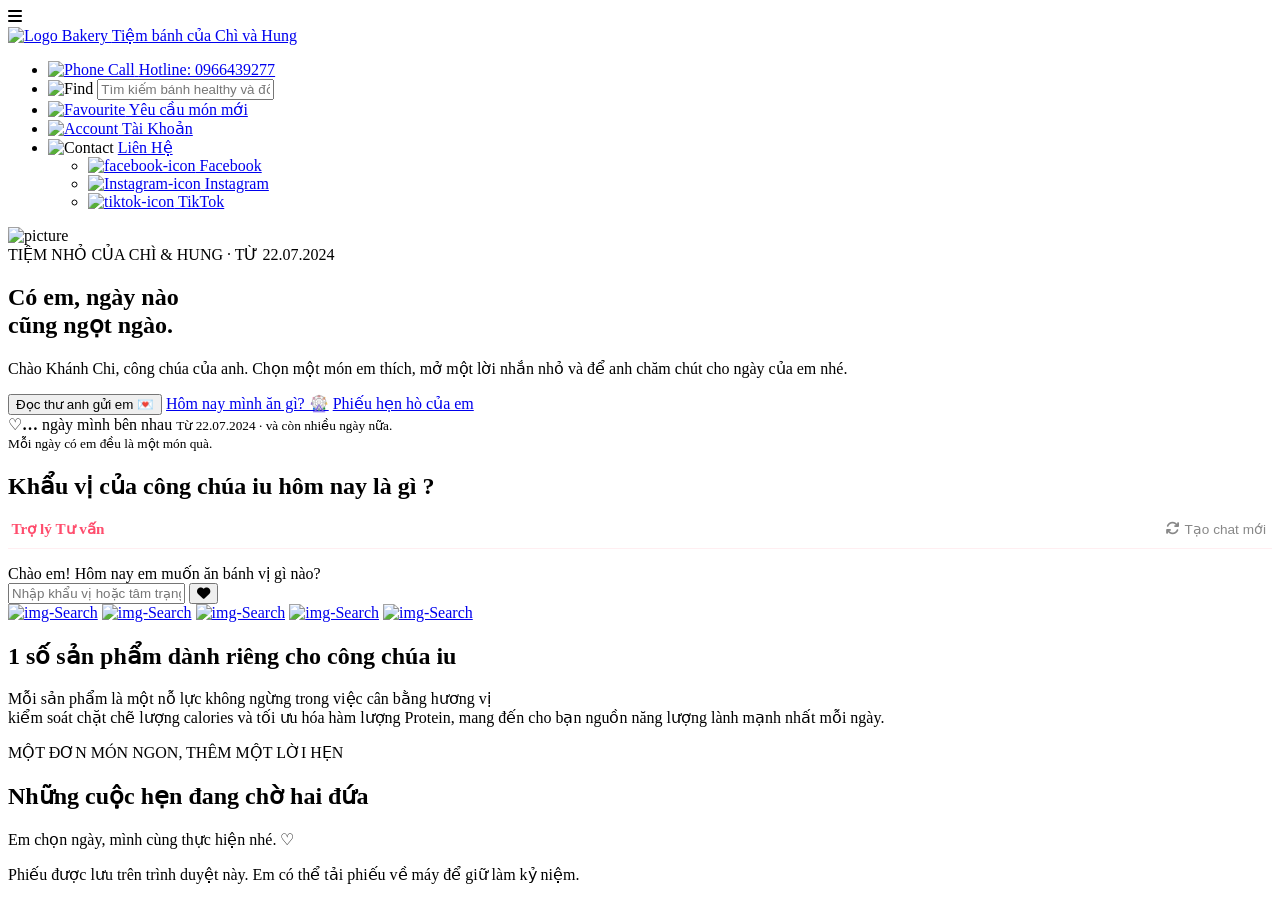
==== src/main/resources/static/index.html @ f4af9a15 "update" ====
<!doctype html>
<html lang="vi">
<head>
    <meta charset="UTF-8" />
    <meta name="viewport" content="width=device-width, initial-scale=1" />
    <title>Tiệm bánh của Chì và Hung ♡</title>
    <link rel="stylesheet" href="/assets/css/style.css" />
    <link rel="stylesheet" href="/assets/css/cart.css" />
    <link rel="stylesheet" href="/assets/css/premium.css" /> 
    <link rel="stylesheet" href="https://cdnjs.cloudflare.com/ajax/libs/font-awesome/6.4.0/css/all.min.css">
    <link rel="stylesheet" href="/assets/css/love.css?v=1">
    <script src="/assets/js/love.js?v=2" defer></script>
    <link rel="stylesheet" href="/assets/css/food-wheel.css?v=2">
    <script src="/assets/js/food-wheel.js?v=2" defer></script>
    <link rel="stylesheet" href="/assets/css/quick-nav.css?v=1">
    <script src="/assets/js/quick-nav.js?v=1" defer></script>
    <link rel="stylesheet" href="/assets/css/date-invitation.css?v=1">
    <script src="/assets/js/date-invitation.js?v=1" defer></script>
</head>
<body>
<header>
    <div id="main">
        <div class="header">
            <div class="mobile-menu-btn" onclick="toggleMobileMenu()">
                <i class="fas fa-bars"></i>
            </div>
            <div class="brand-logo"> 
                <a href="/index.html">
                    <img src="/assets/img/Logo.JPEG" alt="Logo Bakery" class="logo-img" onclick="openLogoModal(event)" />
                    <span class="brand-name">Tiệm bánh của Chì và Hung</span>
                </a>
            </div>
            <ul class="nav" id="mainNav">
                <li class="hotline">
                    <a href="tel:0966439277">
                        <img src="/assets/icon/phone-call.png" alt="Phone Call" class="phone-icon" />
                        <span class='sdt'>Hotline: 0966439277 </span>
                    </a>
                </li>
                <li class="find">
                    <img src="/assets/icon/find.png" alt="Find" class="find-icon" />
                    <input type="text" placeholder="Tìm kiếm bánh healthy và đồ uống" id="search" />
                </li>
                <li class="favourite">
                    <a href="/favourite.html">
                        <img src="/assets/icon/heart.png" alt="Favourite" class="favourite-icon" style="width: 20px; height: 20px; object-fit: contain;" />
                        Yêu cầu món mới
                    </a>
                </li>
                <li class="account" id="auth-section">
                    <a href="/login.html">
                        <img src="/assets/icon/user.png" alt="Account" class="account-icon" />
                        Tài Khoản
                    </a>
                </li>
                <li class="Contact">
                    <img src="/assets/icon/mail.png" alt="Contact" class="contact-icon" />
                    <a href="#" class="contact">Liên Hệ</a>
                    <ul class="contact-nav">
                        <li><a href="https://www.facebook.com/nguyenhung.777924/">
                            <img src="/assets/icon/facebook.png" alt="facebook-icon" />
                            Facebook
                        </a></li>
                        <li><a href="https://www.instagram.com/xuanhung9875/">
                            <img src="/assets/icon/instagram.png" alt="Instagram-icon" />
                            Instagram
                        </a></li>
                        <li><a href="https://www.tiktok.com/@hung45.69">
                            <img src="/assets/icon/tiktok.png" alt="tiktok-icon" />
                            TikTok
                        </a></li>
                    </ul>
                </li>
            </ul>
        </div>
    </div>
</header>
<main>
    <div class="scroll-container">
        <section class="scroll-area">
            <div class="hero-slider">
                <div class="slides">
                    <img class="slides-item" src="/assets/img/slider_food.png" alt="picture" />
                </div>
            </div>
        </section>
        <section class="love-home" id="love-home" aria-labelledby="love-home-title">
            <div>
                <span class="love-kicker">TIỆM NHỎ CỦA CHÌ &amp; HUNG · TỪ 22.07.2024</span>
                <h1 id="love-home-title">Có em, ngày nào<br>cũng ngọt ngào.</h1>
                <p>Chào Khánh Chi, công chúa của anh. Chọn một món em thích, mở một lời nhắn nhỏ và để anh chăm chút cho ngày của em nhé.</p>
                <div class="love-actions">
                    <button class="love-button" type="button" data-love-open>Đọc thư anh gửi em 💌</button>
                    <a class="love-button love-button-light" href="/food-wheel.html">Hôm nay mình ăn gì? 🎡</a>
                    <a class="love-button love-button-light" href="#our-tickets">Phiếu hẹn hò của em</a>
                </div>
            </div>
            <div class="love-count" aria-label="Số ngày bên nhau từ 22 tháng 7 năm 2024">
                <span aria-hidden="true">♡</span><strong data-love-days>…</strong>
                <span>ngày mình bên nhau</span>
                <small>Từ 22.07.2024 · và còn nhiều ngày nữa.<br>Mỗi ngày có em đều là một món quà.</small>
            </div>
        </section>
        <section class="scroll-area">
            <div class='searchCalories'>
                <h2 class='question'>Khẩu vị của công chúa iu hôm nay là gì ?</h2>

                <div class="ai-chat-box">
                    <div class="chat-header" style="display: flex; justify-content: space-between; align-items: center; margin-bottom: 15px; border-bottom: 1px solid #ffeef1; padding-bottom: 10px;">
        <span style="font-weight: 600; color: #ff4d6d; font-size: 0.95rem;">
            <i class="fa-solid fa-sparkles"></i> Trợ lý Tư vấn
        </span>
                        <button onclick="resetAiChat()" style="background: none; border: none; color: #888; cursor: pointer; font-size: 0.85rem; transition: 0.2s; display: flex; gap: 5px; align-items: center;">
                            <i class="fa-solid fa-arrows-rotate"></i> Tạo chat mới
                        </button>
                    </div>

                    <div class="chat-history" id="ai-chat-history">
                        <div class="message ai-message">Chào em! Hôm nay em muốn ăn bánh vị gì nào?</div>
                    </div>

                    <div class="chat-input-area">
                        <input type='text' id="ai-chat-input" placeholder="Nhập khẩu vị hoặc tâm trạng của em..." onkeypress="handleAiChatEnter(event)" />
                        <button onclick="sendAiMessage()" class="heart-send-btn">
                            <i class="fa-solid fa-heart"></i>
                        </button>
                    </div>
                </div>

                <div class='searchImg'>
                    <a href="#"><img src="/assets/img/cookie_oat.png" alt="img-Search" class="img-search1" /></a>
                    <a href="#"><img src="/assets/img/yogurt.png" alt="img-Search" class="img-search2" /></a>
                    <a href="#"><img src="/assets/img/pancake_oat.png" alt="img-Search" class="img-search3" /></a>
                    <a href="#"><img src="/assets/img/banana_oat.png" alt="img-Search" class="img-search4" /></a>
                    <a href="#"><img src="/assets/img/bread_oat.png" alt="img-Search" class="img-search5" /></a>
                </div>
            </div>
        </section>
        <section class="scroll-area">
            <div class='favorite-products'>
                <h2 class='product-title'>1 số sản phẩm dành riêng cho công chúa iu</h2>
                <p class='product-description'>Mỗi sản phẩm là một nỗ lực không ngừng trong việc cân bằng hương vị<br /> kiểm soát chặt chẽ lượng calories và tối ưu hóa hàm lượng Protein, mang đến cho bạn nguồn năng lượng lành mạnh nhất mỗi ngày.</p>
                <div class='product-grid' id="product-list">
                    <!-- Loaded via JS -->
                </div>
            </div>
        </section>
    </div>
    <section class="love-wallet" id="our-tickets" aria-labelledby="love-wallet-title">
        <span class="love-kicker">MỘT ĐƠN MÓN NGON, THÊM MỘT LỜI HẸN</span>
        <h2 id="love-wallet-title">Những cuộc hẹn đang chờ hai đứa</h2>
        <p>Em chọn ngày, mình cùng thực hiện nhé. ♡</p>
        <div class="love-ticket-list" id="love-ticket-list"></div>
        <p class="love-storage-note">Phiếu được lưu trên trình duyệt này. Em có thể tải phiếu về máy để giữ làm kỷ niệm.</p>
    </section>
</main>
<script src="/assets/js/app.js?v=4"></script></body>
</html>
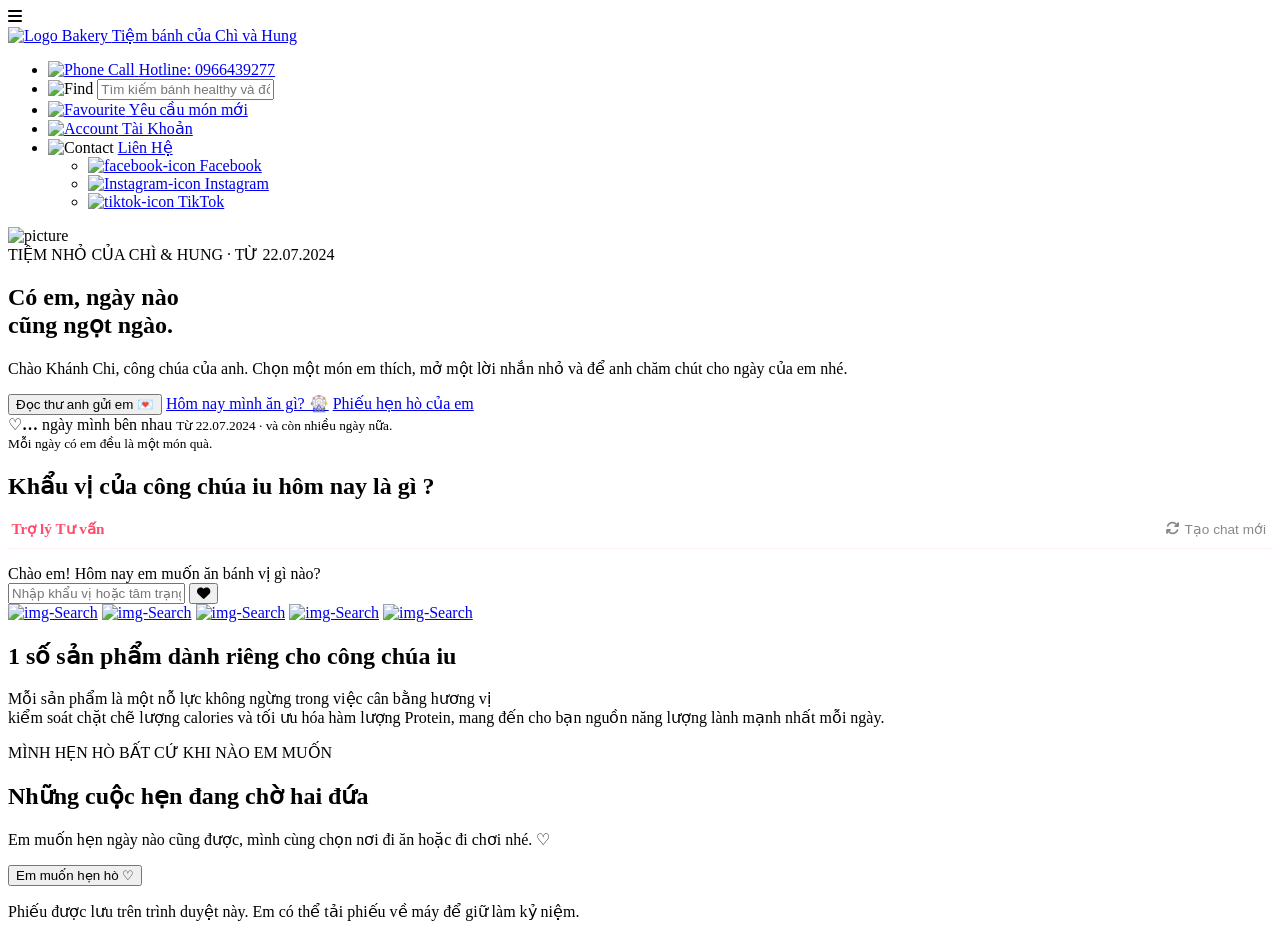
==== commit d07735c8: "Allow date invitations without placing an order" ====
--- a/src/main/resources/static/index.html
+++ b/src/main/resources/static/index.html
@@ -9,7 +9,7 @@
     <link rel="stylesheet" href="/assets/css/premium.css" /> 
     <link rel="stylesheet" href="https://cdnjs.cloudflare.com/ajax/libs/font-awesome/6.4.0/css/all.min.css">
     <link rel="stylesheet" href="/assets/css/love.css?v=1">
-    <script src="/assets/js/love.js?v=2" defer></script>
+    <script src="/assets/js/love.js?v=3" defer></script>
     <link rel="stylesheet" href="/assets/css/food-wheel.css?v=2">
     <script src="/assets/js/food-wheel.js?v=2" defer></script>
     <link rel="stylesheet" href="/assets/css/quick-nav.css?v=1">
@@ -147,9 +147,13 @@
         </section>
     </div>
     <section class="love-wallet" id="our-tickets" aria-labelledby="love-wallet-title">
-        <span class="love-kicker">MỘT ĐƠN MÓN NGON, THÊM MỘT LỜI HẸN</span>
+        <span class="love-kicker">MÌNH HẸN HÒ BẤT CỨ KHI NÀO EM MUỐN</span>
         <h2 id="love-wallet-title">Những cuộc hẹn đang chờ hai đứa</h2>
-        <p>Em chọn ngày, mình cùng thực hiện nhé. ♡</p>
+        <p>Em muốn hẹn ngày nào cũng được, mình cùng chọn nơi đi ăn hoặc đi chơi nhé. ♡</p>
+        <div class="love-actions">
+            <button type="button" class="love-button" data-love-date>Em muốn hẹn hò ♡</button>
+        </div>
+        <p id="love-date-status" class="love-invitation-sent" role="status" aria-live="polite"></p>
         <div class="love-ticket-list" id="love-ticket-list"></div>
         <p class="love-storage-note">Phiếu được lưu trên trình duyệt này. Em có thể tải phiếu về máy để giữ làm kỷ niệm.</p>
     </section>
